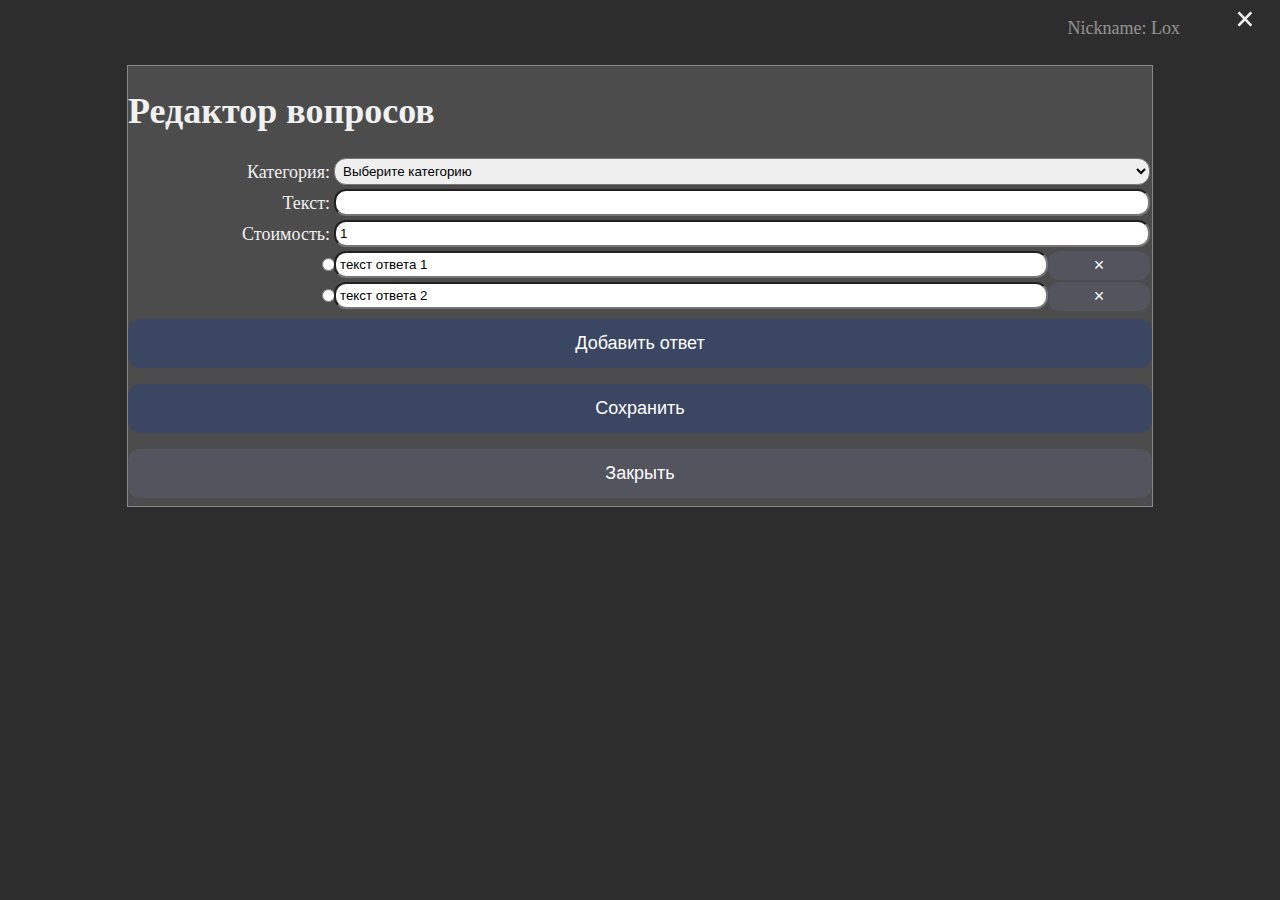
==== src/main/resources/static/quiz.html @ 8e4089d5 "loading window" ====
<!DOCTYPE html>
<html lang="ru">
<style>
</style>
<head>
    <meta charset="UTF-8">
    <title>Quiz Application</title>
    <link rel="stylesheet" type="text/css" href="quiz.css">
</head>
<body onload="initApp()">
<div id="loadingWindow" class="loading" onclick="hideLoadingWindow()">
    <div class="loading-content">
        <div class="loading-spin"></div>
    </div>
</div>
<div id="editQuestionWindow" class="modal">
    <span class="close" onclick="showMainMenu()" title="Close">&times;</span>
    <form class="modal-content animate" onsubmit="return doSubmitQuestionWindow()">
        <h1>Редактор вопросов</h1>
        <div class="table-row">
            <div class="table-cell" style="width: 20%">
                <div class="table-cell-content, right_label">
                    <label for="editQuestionWindow-category">Категория:</label>
                </div>
            </div>
            <div class="table-cell" style="width: 80%">
                <div class="table-cell-content">
                    <select id="editQuestionWindow-category" name="category" required>
                        <option disabled selected value="0">Выберите категорию</option>
                        <option value="1">Концертный зал</option>
                        <option value="2">Библиотека</option>
                        <option value="3">Лаборатория</option>
                        <option value="4">Мастерская</option>
                        <option value="5">Музей</option>
                    </select>
                </div>
            </div>
        </div>
        <div class="table-row">
            <div class="table-cell" style="width: 20%">
                <div class="table-cell-content, right_label">
                    <label for="editQuestionWindow-text">Текст:</label>
                </div>
            </div>
            <div class="table-cell" style="width: 80%">
                <div class="table-cell-content,tooltip">
                    <div class="tooltip" style="width: 100%">
                        <input type="text" id="editQuestionWindow-text" name="text" required>
                        <span class="tooltip-text">Введите текст вопроса</span>
                    </div>
                </div>
            </div>
        </div>
        <div class="table-row">
            <div class="table-cell" style="width: 20%">
                <div class="table-cell-content, right_label">
                    <label for="editQuestionWindow-value">Стоимость:</label>
                </div>
            </div>
            <div class="table-cell" style="width: 80%">
                <div class="table-cell-content">
                    <input type="number" id="editQuestionWindow-value" name="value" min="1" value="1">
                </div>
            </div>
        </div>
        <div id="editQuestionWindow-options">
            <div class="table-row" id="editQuestionWindow-option1-row">
                <div class="table-cell" style="width: 20%">
                    <div class="table-cell-content, right_label">
                        <input type="radio" name="options" value="1">
                    </div>
                </div>
                <div class="table-cell" style="width: 70%">
                    <div class="table-cell-content">
                        <input type="text" name="option-text1" required value="текст ответа 1">
                    </div>
                </div>
                <div class="table-cell" style="width: 10%">
                    <div class="table-cell-content">
                        <button onclick="onRemoveQuestionOption(1)" type="button" class="remove-button">&times;</button>
                    </div>
                </div>
            </div>
            <div class="table-row" id="editQuestionWindow-option2-row">
                <div class="table-cell" style="width: 20%">
                    <div class="table-cell-content, right_label">
                        <input type="radio" name="options" value="2">
                    </div>
                </div>
                <div class="table-cell" style="width: 70%">
                    <div class="table-cell-content">
                        <input type="text" name="option-text2" required value="текст ответа 2">
                    </div>
                </div>
                <div class="table-cell" style="width: 10%">
                    <div class="table-cell-content">
                        <button onclick="onRemoveQuestionOption(2)" type="button" class="remove-button">&times;</button>
                    </div>
                </div>
            </div>
        </div>
        <button onclick="onAddQuestionOption()" type="button" class="dialog-button">Добавить ответ</button>
        <button type="submit" id="editQuestionWindow-submit" class="dialog-button">Сохранить</button>
        <button onclick="showLoadingWindow()" type="button" class="dialog-button-close">Закрыть</button>
    </form>
</div>

<div style="right: 100px; position: absolute;">
<p>Nickname: Lox</p>
</div>
</body>
</html>
<script type="text/javascript" src="common.js"></script>
<script type="text/javascript" src="quiz.js"></script>
<script>
    var editQuestionWindow = new EditQuestionWindow()

    function initApp() {
        editQuestionWindow.element = document.getElementById('editQuestionWindow');

        showModalWindow(editQuestionWindow.element);
    }

    function showModalWindow(element) {
        element.style.display='block';
    }

    function onAddQuestionOption() {
        editQuestionWindow.addOption();
    }

    function onRemoveQuestionOption(id) {
        editQuestionWindow.removeOption(id);
    }

    function showLoadingWindow() {
        loadingWindow.show();
    }

    function hideLoadingWindow() {
        loadingWindow.hide();
    }
</script>
---- src/main/resources/static/quiz.css ----
html, body {
    height: 100%;
    background-color: #4c4c4c;
    color: #f1f1f1;
    padding: 0;
    margin: 0;
    font-size: large;
}

input[type=text], input[type=password], input[type=number], select {
    width: 100%;
    box-sizing: border-box;
    padding: 4px;
    border-radius: 12px;
}

label {
    padding-right: 8px;
}

.modal {
    display: none; /* Hidden by default */
    position: fixed; /* Stay in place */
    z-index: 1; /* Sit on top */
    left: 0;
    top: 0;
    width: 100%; /* Full width */
    height: 100%; /* Full height */
    overflow: auto; /* Enable scroll if needed */
    background-color: rgb(0,0,0); /* Fallback color */
    background-color: rgba(0,0,0,0.4); /* Black w/ opacity */
    padding-top: 60px;
}

.loading {
    display: none;
    position: fixed; /* Stay in place */
    z-index: 10; /* Sit on top */
    left: 0;
    top: 0;
    width: 100%; /* Full width */
    height: 100%; /* Full height */
    overflow: hidden;
    background-color: rgb(0,0,0); /* Fallback color */
    background-color: rgba(0,0,0,0.4); /* Black w/ opacity */
}

.loading-content {
    margin: 0;
    position: absolute;
    top: 50%;
    left: 50%;
    transform: translate(-50%, -50%);
}

.loading-spin {
    border: 12px solid #f3f3f3;
    border-radius: 50%;
    border-top: 12px solid #444444;
    width: 70px;
    height: 70px;
    animation: spin 1s linear infinite;
}

@keyframes spin {
    100% {
        transform: rotate(360deg);
    }
}

@-webkit-keyframes spin {
    100% {
        transform: rotate(360deg);
    }
}

.modal-content {
    background-color: #4c4c4c /* #fefefe*/;
    margin: 5px auto; /* 15% from the top and centered */
    border: 1px solid #888;
    width: 80%; /* Could be more or less, depending on screen size */
}

.animate {
    -webkit-animation: animatezoom 0.6s;
    animation: animatezoom 0.6s
}

@-webkit-keyframes animatezoom {
    from {-webkit-transform: scale(0)}
    to {-webkit-transform: scale(1)}
}

@keyframes animatezoom {
    from {transform: scale(0)}
    to {transform: scale(1)}
}

.close {
    position: absolute;
    right: 25px;
    top: 0;
    color: #f1f1f1;
    font-size: 35px;
    font-weight: bold;
}

.close:hover,
.close:focus {
    color: red;
    cursor: pointer;
}

form {
    border: 3px solid #f1f1f1;
}

button {
    border: none;
    cursor: pointer;
    width: 100%;
    font-size: large;
    border-radius: 12px;
}

button:enabled:hover {
    opacity: 0.8;
}

button:disabled:hover {
    cursor: not-allowed;
}

.dialog-button {
    /*background-color: #4caf50;*/
    background-color: #3B4662;
    color: white;
    padding: 14px 20px;
    margin: 8px 0;
}

.search-button {
    background-color: #54545f;
    color: white;
    padding: 4px;
    box-sizing: border-box;
}

.remove-button {
    background-color: #54545f;
    color: white;
    padding: 4px;
    box-sizing: border-box;
}

.answer-button {
    /*background-color: #4caf50;*/
    background-color: #3B4662;
    color: white;
    padding: 14px 20px;
    margin: 8px 0;
}

.dialog-button-close {
    background-color: #54545f;
    color: white;
    padding: 14px 20px;
    margin: 8px 0;
}

.dialog-button:disabled {
    background-color: #cccccc;
}

.color-success {
    background-color: coral;
}

.color-fail {
    background-color: darkgray;
}

.table-cell {
    float: left;
}

.table-cell-content {
    width: 100%;
}

.table-row {
    padding: 2px;
    clear: both;
}

.right_label {
    width: 100%;
    text-align: right;
    padding: 4px;
}

.label_wrong {
    color: red;
}

.tooltip {
    position: relative;
    display: inline-block;
}

.tooltip .tooltip-text {
    visibility: hidden;
    background-color: gray;
    padding: 5px 10px;
    border-radius: 6px;

    /*position bottom*/
    position: absolute;
    z-index:2;
    top: 100%;
    left: 5%;
}

.tooltip:hover .tooltip-text {
    visibility: visible;
}
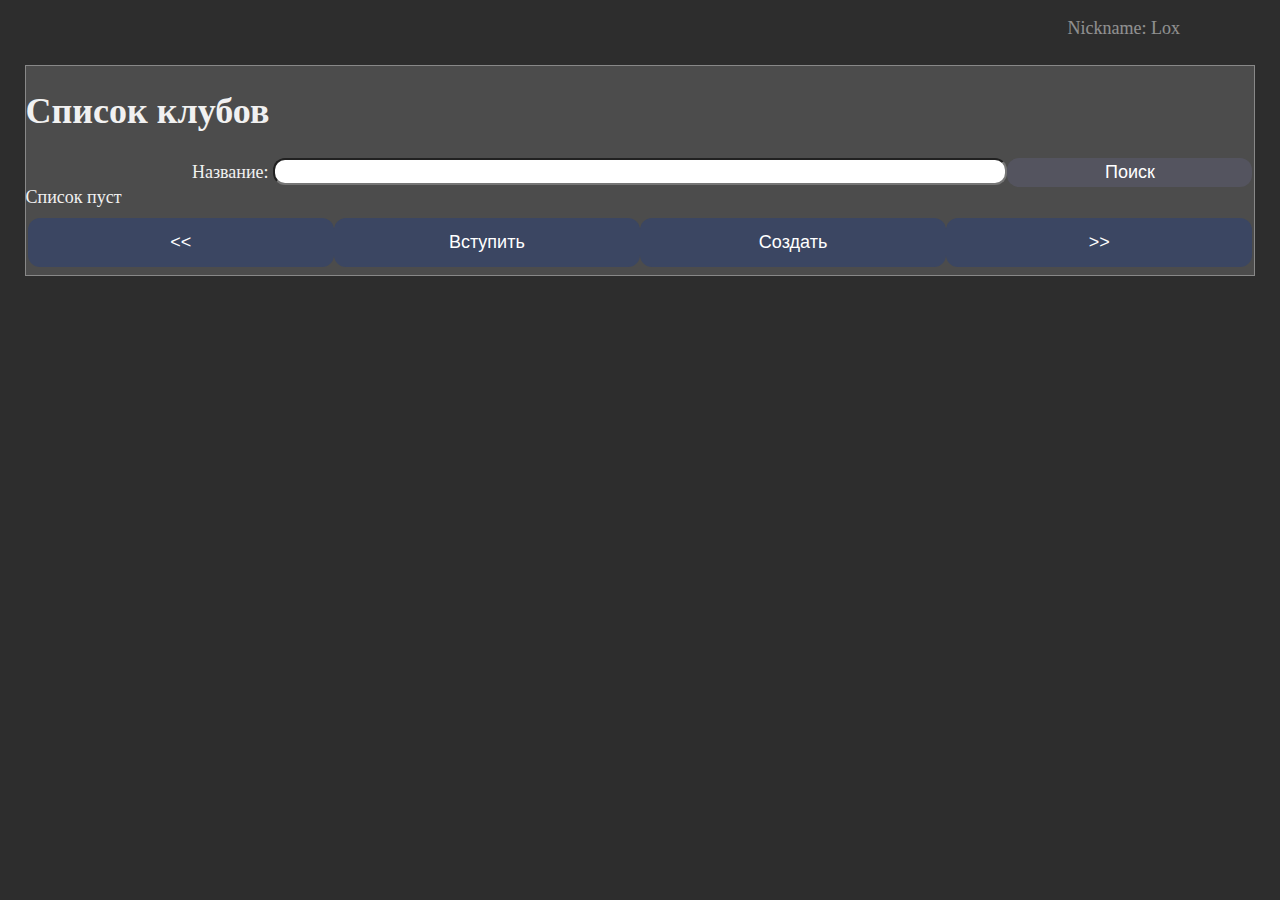
==== commit 9ddfd0e8: "clubs view" ====
--- a/src/main/resources/static/quiz.html
+++ b/src/main/resources/static/quiz.html
@@ -8,100 +8,56 @@
     <link rel="stylesheet" type="text/css" href="quiz.css">
 </head>
 <body onload="initApp()">
-<div id="loadingWindow" class="loading" onclick="hideLoadingWindow()">
-    <div class="loading-content">
-        <div class="loading-spin"></div>
-    </div>
+<div id="loadingWindow" class="loading fade-in" onclick="hideLoadingWindow()">
+    <div class="center loading-spin"></div>
 </div>
-<div id="editQuestionWindow" class="modal">
-    <span class="close" onclick="showMainMenu()" title="Close">&times;</span>
-    <form class="modal-content animate" onsubmit="return doSubmitQuestionWindow()">
-        <h1>Редактор вопросов</h1>
+<div id="clubListWindow" class="modal">
+    <form class="modal-content animate" onsubmit="return doSearchClub()">
+        <h1>Список клубов</h1>
         <div class="table-row">
             <div class="table-cell" style="width: 20%">
                 <div class="table-cell-content, right_label">
-                    <label for="editQuestionWindow-category">Категория:</label>
+                    <label for="clubListWindow-clubName">Название:</label>
                 </div>
             </div>
-            <div class="table-cell" style="width: 80%">
+            <div class="table-cell" style="width: 60%">
                 <div class="table-cell-content">
-                    <select id="editQuestionWindow-category" name="category" required>
-                        <option disabled selected value="0">Выберите категорию</option>
-                        <option value="1">Концертный зал</option>
-                        <option value="2">Библиотека</option>
-                        <option value="3">Лаборатория</option>
-                        <option value="4">Мастерская</option>
-                        <option value="5">Музей</option>
-                    </select>
+                    <input type="text" id="clubListWindow-clubName">
+                </div>
+            </div>
+            <div class="table-cell" style="width: 20%">
+                <div class="table-cell-content">
+                    <button type="submit" class="search-button">Поиск</button>
                 </div>
             </div>
         </div>
+        <div id="clubListWindow-view">
+            <button onclick="onSelectClub()" type="button" value="1" class="dialog-button">Клуб 1</button>
+            <button onclick="onSelectClub()" type="button" value="2" class="dialog-button">Клуб 2</button>
+        </div>
         <div class="table-row">
-            <div class="table-cell" style="width: 20%">
-                <div class="table-cell-content, right_label">
-                    <label for="editQuestionWindow-text">Текст:</label>
+            <div class="table-cell" style="width: 25%">
+                <div class="table-cell-content">
+                    <button onclick="onClubListWindowPrevPage()" type="button" id="clubListWindow-prevPage" class="dialog-button" title="Назад">&lt;&lt;</button>
                 </div>
             </div>
-            <div class="table-cell" style="width: 80%">
-                <div class="table-cell-content,tooltip">
-                    <div class="tooltip" style="width: 100%">
-                        <input type="text" id="editQuestionWindow-text" name="text" required>
-                        <span class="tooltip-text">Введите текст вопроса</span>
-                    </div>
+            <div class="table-cell" style="width: 25%">
+                <div class="table-cell-content">
+                    <button onclick="onClubListWindowEnterClub()" type="button" id="clubListWindow-enterClub" class="dialog-button" title="Вступить в клуб">Вступить</button>
+                </div>
+            </div>
+            <div class="table-cell" style="width: 25%">
+                <div class="table-cell-content">
+                    <button onclick="onClubListWindowCreateClub()" type="button" id="clubListWindow-createClub" class="dialog-button" title="Создать клуб">Создать</button>
+                </div>
+            </div>
+            <div class="table-cell" style="width: 25%">
+                <div class="table-cell-content">
+                    <button onclick="onClubListWindowNextPage()" type="button" id="clubListWindow-nextPage" class="dialog-button" title="Вперёд">&gt;&gt;</button>
                 </div>
             </div>
         </div>
-        <div class="table-row">
-            <div class="table-cell" style="width: 20%">
-                <div class="table-cell-content, right_label">
-                    <label for="editQuestionWindow-value">Стоимость:</label>
-                </div>
-            </div>
-            <div class="table-cell" style="width: 80%">
-                <div class="table-cell-content">
-                    <input type="number" id="editQuestionWindow-value" name="value" min="1" value="1">
-                </div>
-            </div>
-        </div>
-        <div id="editQuestionWindow-options">
-            <div class="table-row" id="editQuestionWindow-option1-row">
-                <div class="table-cell" style="width: 20%">
-                    <div class="table-cell-content, right_label">
-                        <input type="radio" name="options" value="1">
-                    </div>
-                </div>
-                <div class="table-cell" style="width: 70%">
-                    <div class="table-cell-content">
-                        <input type="text" name="option-text1" required value="текст ответа 1">
-                    </div>
-                </div>
-                <div class="table-cell" style="width: 10%">
-                    <div class="table-cell-content">
-                        <button onclick="onRemoveQuestionOption(1)" type="button" class="remove-button">&times;</button>
-                    </div>
-                </div>
-            </div>
-            <div class="table-row" id="editQuestionWindow-option2-row">
-                <div class="table-cell" style="width: 20%">
-                    <div class="table-cell-content, right_label">
-                        <input type="radio" name="options" value="2">
-                    </div>
-                </div>
-                <div class="table-cell" style="width: 70%">
-                    <div class="table-cell-content">
-                        <input type="text" name="option-text2" required value="текст ответа 2">
-                    </div>
-                </div>
-                <div class="table-cell" style="width: 10%">
-                    <div class="table-cell-content">
-                        <button onclick="onRemoveQuestionOption(2)" type="button" class="remove-button">&times;</button>
-                    </div>
-                </div>
-            </div>
-        </div>
-        <button onclick="onAddQuestionOption()" type="button" class="dialog-button">Добавить ответ</button>
-        <button type="submit" id="editQuestionWindow-submit" class="dialog-button">Сохранить</button>
-        <button onclick="showLoadingWindow()" type="button" class="dialog-button-close">Закрыть</button>
+        <div class="table-footer"></div>
     </form>
 </div>
 
@@ -113,30 +69,18 @@
 <script type="text/javascript" src="common.js"></script>
 <script type="text/javascript" src="quiz.js"></script>
 <script>
-    var editQuestionWindow = new EditQuestionWindow()
+    var clubListWindow = {element:null}
 
     function initApp() {
-        editQuestionWindow.element = document.getElementById('editQuestionWindow');
+        clubListWindow.element = document.getElementById('clubListWindow');
 
-        showModalWindow(editQuestionWindow.element);
+        showModalWindow(clubListWindow.element);
     }
 
     function showModalWindow(element) {
         element.style.display='block';
     }
 
-    function onAddQuestionOption() {
-        editQuestionWindow.addOption();
-    }
-
-    function onRemoveQuestionOption(id) {
-        editQuestionWindow.removeOption(id);
-    }
-
-    function showLoadingWindow() {
-        loadingWindow.show();
-    }
-
     function hideLoadingWindow() {
         loadingWindow.hide();
     }
--- a/src/main/resources/static/quiz.css
+++ b/src/main/resources/static/quiz.css
@@ -19,38 +19,39 @@
 }
 
 .modal {
-    display: none; /* Hidden by default */
-    position: fixed; /* Stay in place */
-    z-index: 1; /* Sit on top */
+    display: none;
+    position: fixed;
+    z-index: 1;
     left: 0;
     top: 0;
-    width: 100%; /* Full width */
-    height: 100%; /* Full height */
-    overflow: auto; /* Enable scroll if needed */
-    background-color: rgb(0,0,0); /* Fallback color */
-    background-color: rgba(0,0,0,0.4); /* Black w/ opacity */
+    width: 100%;
+    height: 100%;
+    overflow: auto;
+    background-color: rgb(0,0,0);
+    background-color: rgba(0,0,0,0.4);
     padding-top: 60px;
 }
 
 .loading {
     display: none;
-    position: fixed; /* Stay in place */
-    z-index: 10; /* Sit on top */
+    position: fixed;
+    z-index: 10;
     left: 0;
     top: 0;
-    width: 100%; /* Full width */
-    height: 100%; /* Full height */
+    width: 100%;
+    height: 100%;
     overflow: hidden;
-    background-color: rgb(0,0,0); /* Fallback color */
-    background-color: rgba(0,0,0,0.4); /* Black w/ opacity */
-}
-
-.loading-content {
-    margin: 0;
+    background-color: rgb(0,0,0);
+    background-color: rgba(0,0,0,0.4);
+}
+
+.center {
     position: absolute;
-    top: 50%;
-    left: 50%;
-    transform: translate(-50%, -50%);
+    top: 0;
+    bottom: 0;
+    left: 0;
+    right: 0;
+    margin: auto;
 }
 
 .loading-spin {
@@ -74,26 +75,47 @@
     }
 }
 
+.fade-in {
+    -webkit-animation: fade-in 1s ease;
+    animation: fade-in 1s ease;
+}
+
+@keyframes fade-in {
+    0%   {opacity: 0}
+    50%  {opacity: 0}
+    100% {opacity: 1}
+}
+
+@-webkit-keyframes fade-in {
+    0%   {opacity: 0}
+    50%  {opacity: 0}
+    100% {opacity: 1}
+}
+
 .modal-content {
-    background-color: #4c4c4c /* #fefefe*/;
-    margin: 5px auto; /* 15% from the top and centered */
+    background-color: #4c4c4c;
+    margin: 5px auto;
     border: 1px solid #888;
-    width: 80%; /* Could be more or less, depending on screen size */
+    width: 96%;
 }
 
 .animate {
-    -webkit-animation: animatezoom 0.6s;
-    animation: animatezoom 0.6s
+    -webkit-animation: animatezoom 0.4s ease-out;
+    animation: animatezoom 0.4s ease-out;
 }
 
 @-webkit-keyframes animatezoom {
-    from {-webkit-transform: scale(0)}
-    to {-webkit-transform: scale(1)}
+    /*from {-webkit-transform: scale(0); opacity: 0;}*/
+    /*to {-webkit-transform: scale(1); opacity: 1;}*/
+    0% {opacity: 0;}
+    100% {opacity: 1;}
 }
 
 @keyframes animatezoom {
-    from {transform: scale(0)}
-    to {transform: scale(1)}
+    /*from {transform: scale(0); opacity: 0;}*/
+    /*to {transform: scale(1);  opacity: 1;}*/
+    0% {opacity: 0;}
+    100% {opacity: 1;}
 }
 
 .close {
@@ -190,6 +212,10 @@
 
 .table-row {
     padding: 2px;
+    clear: both;
+}
+
+.table-footer {
     clear: both;
 }
 
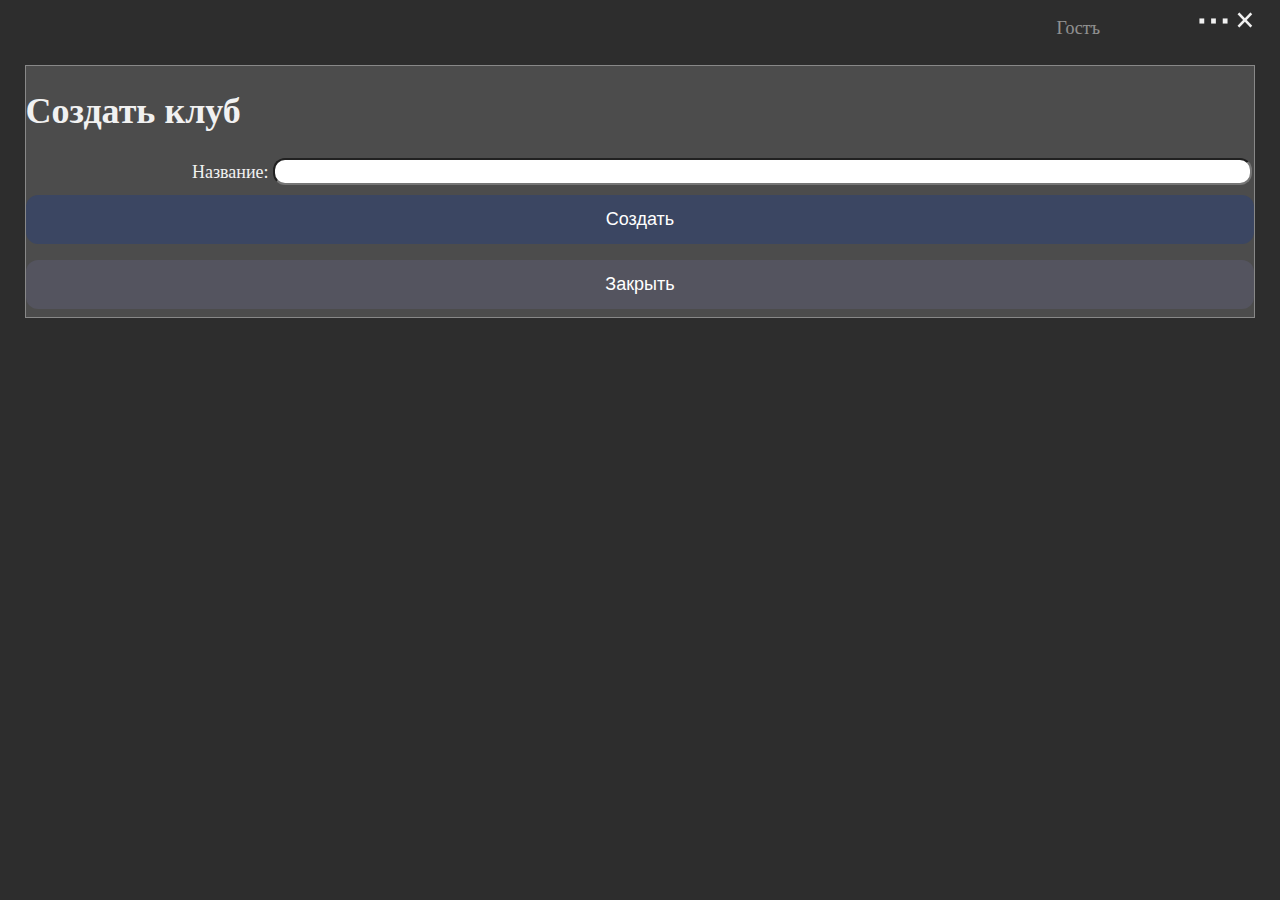
==== commit 42b250e2: "enter club request" ====
--- a/src/main/resources/static/quiz.html
+++ b/src/main/resources/static/quiz.html
@@ -11,70 +11,47 @@
 <div id="loadingWindow" class="loading fade-in" onclick="hideLoadingWindow()">
     <div class="center loading-spin"></div>
 </div>
-<div id="clubListWindow" class="modal">
-    <form class="modal-content animate" onsubmit="return doSearchClub()">
-        <h1>Список клубов</h1>
+<div id="createClubWindow" class="modal">
+    <div class="menu-bar">
+        <span class="menu-button" onclick="showMenu()" title="Menu">&ctdot;</span>
+        <span class="menu-button" onclick="showLoginWindow()" title="Close">&times;</span>
+    </div>
+    <form class="modal-content animate" onsubmit="return doCreateClub()">
+        <h1>Создать клуб</h1>
         <div class="table-row">
             <div class="table-cell" style="width: 20%">
                 <div class="table-cell-content, right_label">
-                    <label for="clubListWindow-clubName">Название:</label>
+                    <label for="createClubWindow-clubName">Название:</label>
                 </div>
             </div>
-            <div class="table-cell" style="width: 60%">
+            <div class="table-cell" style="width: 80%">
                 <div class="table-cell-content">
-                    <input type="text" id="clubListWindow-clubName">
-                </div>
-            </div>
-            <div class="table-cell" style="width: 20%">
-                <div class="table-cell-content">
-                    <button type="submit" class="search-button">Поиск</button>
+                    <input type="text" id="createClubWindow-clubName">
                 </div>
             </div>
         </div>
-        <div id="clubListWindow-view">
-            <button onclick="onSelectClub()" type="button" value="1" class="dialog-button">Клуб 1</button>
-            <button onclick="onSelectClub()" type="button" value="2" class="dialog-button">Клуб 2</button>
-        </div>
-        <div class="table-row">
-            <div class="table-cell" style="width: 25%">
-                <div class="table-cell-content">
-                    <button onclick="onClubListWindowPrevPage()" type="button" id="clubListWindow-prevPage" class="dialog-button" title="Назад">&lt;&lt;</button>
-                </div>
-            </div>
-            <div class="table-cell" style="width: 25%">
-                <div class="table-cell-content">
-                    <button onclick="onClubListWindowEnterClub()" type="button" id="clubListWindow-enterClub" class="dialog-button" title="Вступить в клуб">Вступить</button>
-                </div>
-            </div>
-            <div class="table-cell" style="width: 25%">
-                <div class="table-cell-content">
-                    <button onclick="onClubListWindowCreateClub()" type="button" id="clubListWindow-createClub" class="dialog-button" title="Создать клуб">Создать</button>
-                </div>
-            </div>
-            <div class="table-cell" style="width: 25%">
-                <div class="table-cell-content">
-                    <button onclick="onClubListWindowNextPage()" type="button" id="clubListWindow-nextPage" class="dialog-button" title="Вперёд">&gt;&gt;</button>
-                </div>
-            </div>
-        </div>
+        <button type="submit" id="createClubWindow-create" class="dialog-button">Создать</button>
+        <button onclick="showClubListWindow()" type="button" class="dialog-button-close">Закрыть</button>
         <div class="table-footer"></div>
     </form>
 </div>
 
-<div style="right: 100px; position: absolute;">
-<p>Nickname: Lox</p>
+<div id="personalInfo" style="right: 10em; position: absolute;">
+    <div id="personalInfo-name">
+        <p>Гостъ</p>
+    </div>
 </div>
 </body>
 </html>
 <script type="text/javascript" src="common.js"></script>
 <script type="text/javascript" src="quiz.js"></script>
 <script>
-    var clubListWindow = {element:null}
+    var createClubWindow = {element:null}
 
     function initApp() {
-        clubListWindow.element = document.getElementById('clubListWindow');
+        createClubWindow.element = document.getElementById('createClubWindow');
 
-        showModalWindow(clubListWindow.element);
+        showModalWindow(createClubWindow.element);
     }
 
     function showModalWindow(element) {
--- a/src/main/resources/static/quiz.css
+++ b/src/main/resources/static/quiz.css
@@ -118,17 +118,20 @@
     100% {opacity: 1;}
 }
 
-.close {
+.menu-bar {
     position: absolute;
     right: 25px;
     top: 0;
+}
+
+.menu-button {
     color: #f1f1f1;
     font-size: 35px;
     font-weight: bold;
 }
 
-.close:hover,
-.close:focus {
+.menu-button:hover,
+.menu-button:focus {
     color: red;
     cursor: pointer;
 }
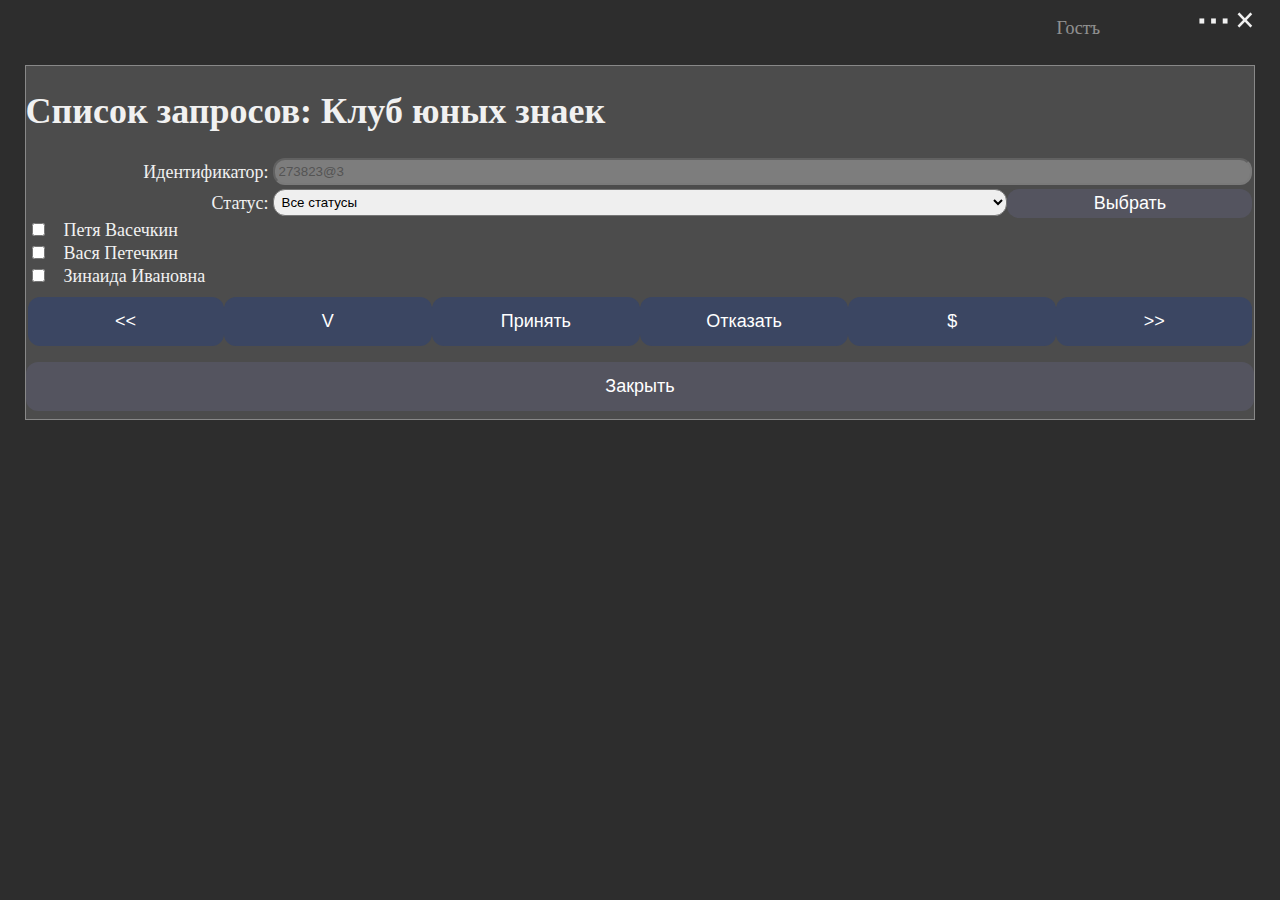
==== commit 1a837f7d: "club acceptance and resignition" ====
--- a/src/main/resources/static/quiz.html
+++ b/src/main/resources/static/quiz.html
@@ -11,28 +11,121 @@
 <div id="loadingWindow" class="loading fade-in" onclick="hideLoadingWindow()">
     <div class="center loading-spin"></div>
 </div>
-<div id="createClubWindow" class="modal">
+<div id="acceptClubWindow" class="modal">
     <div class="menu-bar">
         <span class="menu-button" onclick="showMenu()" title="Menu">&ctdot;</span>
-        <span class="menu-button" onclick="showLoginWindow()" title="Close">&times;</span>
+        <span class="menu-button" onclick="showClubListWindow()" title="Close">&times;</span>
     </div>
-    <form class="modal-content animate" onsubmit="return doCreateClub()">
-        <h1>Создать клуб</h1>
+    <form class="modal-content animate" onsubmit="return doLoadAcceptClubWindow()">
+        <div id="acceptClubWindow-title">
+            <h1>Список запросов: Клуб юных знаек</h1>
+        </div>
         <div class="table-row">
             <div class="table-cell" style="width: 20%">
                 <div class="table-cell-content, right_label">
-                    <label for="createClubWindow-clubName">Название:</label>
+                    <label for="acceptClubWindow-clubUid">Идентификатор:</label>
                 </div>
             </div>
             <div class="table-cell" style="width: 80%">
                 <div class="table-cell-content">
-                    <input type="text" id="createClubWindow-clubName">
+                    <input type="text" id="acceptClubWindow-clubUid" value="273823@3" disabled>
                 </div>
             </div>
         </div>
-        <button type="submit" id="createClubWindow-create" class="dialog-button">Создать</button>
+        <div class="table-row">
+            <div class="table-cell" style="width: 20%">
+                <div class="table-cell-content, right_label">
+                    <label for="acceptClubWindow-status">Статус:</label>
+                </div>
+            </div>
+            <div class="table-cell" style="width: 60%">
+                <div class="table-cell-content">
+                    <select id="acceptClubWindow-status" name="status">
+                        <option selected value="NONE">Все статусы</option>
+                        <option value="PENDING">В ожидании</option>
+                        <option value="RESIGNED">Отказано</option>
+                        <option value="SUCCESS">Принятые</option>
+                    </select>
+
+                </div>
+            </div>
+            <div class="table-cell" style="width: 20%">
+                <div class="table-cell-content">
+                    <button onclick="doLoadAcceptClubWindow()" type="submit" class="search-button">Выбрать</button>
+                </div>
+            </div>
+        </div>
+        <div id="acceptClubWindow-view">
+            <div class="table-row">
+                <div class="table-cell" style="width: 2em">
+                    <div class="table-cell-content">
+                        <input type="checkbox" name="requests" value="1" id="acceptClubWindow-request1">
+                    </div>
+                </div>
+                <div class="table-cell">
+                    <div class="table-cell-content">
+                        <label for="acceptClubWindow-request1">Петя Васечкин</label>
+                    </div>
+                </div>
+            </div>
+            <div class="table-row">
+                <div class="table-cell" style="width: 2em">
+                    <div class="table-cell-content">
+                        <input type="checkbox" name="requests" value="2" id="acceptClubWindow-request2">
+                    </div>
+                </div>
+                <div class="table-cell">
+                    <div class="table-cell-content">
+                        <label for="acceptClubWindow-request2">Вася Петечкин</label>
+                    </div>
+                </div>
+            </div>
+            <div class="table-row">
+                <div class="table-cell" style="width: 2em">
+                    <div class="table-cell-content">
+                        <input type="checkbox" name="requests" value="3" id="acceptClubWindow-request3">
+                    </div>
+                </div>
+                <div class="table-cell">
+                    <div class="table-cell-content">
+                        <label for="acceptClubWindow-request3">Зинаида Ивановна</label>
+                    </div>
+                </div>
+            </div>
+        </div>
+        <div class="table-row">
+            <div class="table-cell" style="width: 16%">
+                <div class="table-cell-content">
+                    <button onclick="onAcceptClubWindowPrevPage()" type="button" id="acceptClubWindow-prevPage" class="dialog-button" title="Назад">&lt;&lt;</button>
+                </div>
+            </div>
+            <div class="table-cell" style="width: 17%">
+                <div class="table-cell-content">
+                    <button onclick="onSelectAll('acceptClubWindow')" type="button" id="acceptClubWindow-selectAll" class="dialog-button" title="Выделить всё">V</button>
+                </div>
+            </div>
+            <div class="table-cell" style="width: 17%">
+                <div class="table-cell-content">
+                    <button onclick="doSubmitAcceptClubWindow()" type="button" id="acceptClubWindow-accept" class="dialog-button">Принять</button>
+                </div>
+            </div>
+            <div class="table-cell" style="width: 17%">
+                <div class="table-cell-content">
+                    <button onclick="doSubmitAcceptClubWindow()" type="button" id="acceptClubWindow-resign" class="dialog-button">Отказать</button>
+                </div>
+            </div>
+            <div class="table-cell" style="width: 17%">
+                <div class="table-cell-content">
+                    <button onclick="onInvertAll('acceptClubWindow')" type="button" id="acceptClubWindow-invertAll" class="dialog-button" title="Инвертировать выделение">$</button>
+                </div>
+            </div>
+            <div class="table-cell" style="width: 16%">
+                <div class="table-cell-content">
+                    <button onclick="onAcceptClubWindowNextPage()" type="button" id="acceptClubWindow-nextPage" class="dialog-button" title="Вперёд">&gt;&gt;</button>
+                </div>
+            </div>
+        </div>
         <button onclick="showClubListWindow()" type="button" class="dialog-button-close">Закрыть</button>
-        <div class="table-footer"></div>
     </form>
 </div>
 
@@ -46,12 +139,12 @@
 <script type="text/javascript" src="common.js"></script>
 <script type="text/javascript" src="quiz.js"></script>
 <script>
-    var createClubWindow = {element:null}
+    var acceptClubWindow = {element:null}
 
     function initApp() {
-        createClubWindow.element = document.getElementById('createClubWindow');
+        acceptClubWindow.element = document.getElementById('acceptClubWindow');
 
-        showModalWindow(createClubWindow.element);
+        showModalWindow(acceptClubWindow.element);
     }
 
     function showModalWindow(element) {
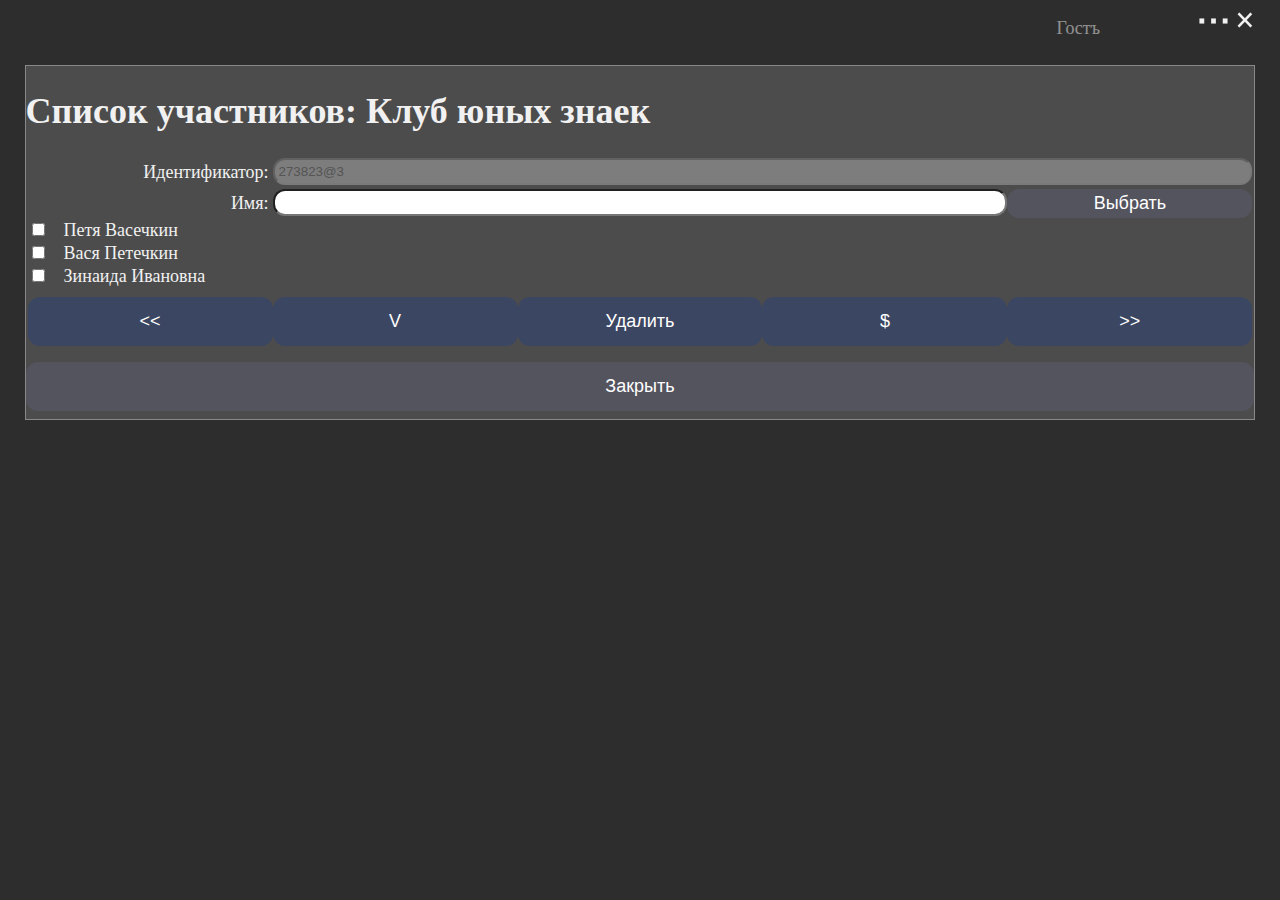
==== commit bfe6506b: "club acceptance and resignition ref" ====
--- a/src/main/resources/static/quiz.html
+++ b/src/main/resources/static/quiz.html
@@ -11,121 +11,110 @@
 <div id="loadingWindow" class="loading fade-in" onclick="hideLoadingWindow()">
     <div class="center loading-spin"></div>
 </div>
-<div id="acceptClubWindow" class="modal">
+<div id="participantClubWindow" class="modal">
     <div class="menu-bar">
         <span class="menu-button" onclick="showMenu()" title="Menu">&ctdot;</span>
-        <span class="menu-button" onclick="showClubListWindow()" title="Close">&times;</span>
+        <span class="menu-button" onclick="showMainMenu()" title="Close">&times;</span>
     </div>
     <form class="modal-content animate" onsubmit="return doLoadAcceptClubWindow()">
-        <div id="acceptClubWindow-title">
-            <h1>Список запросов: Клуб юных знаек</h1>
+        <div id="participantClubWindow-title">
+            <h1>Список участников: Клуб юных знаек</h1>
         </div>
         <div class="table-row">
             <div class="table-cell" style="width: 20%">
                 <div class="table-cell-content, right_label">
-                    <label for="acceptClubWindow-clubUid">Идентификатор:</label>
+                    <label for="participantClubWindow-clubUid">Идентификатор:</label>
                 </div>
             </div>
             <div class="table-cell" style="width: 80%">
                 <div class="table-cell-content">
-                    <input type="text" id="acceptClubWindow-clubUid" value="273823@3" disabled>
+                    <input type="text" id="participantClubWindow-clubUid" value="273823@3" disabled>
                 </div>
             </div>
         </div>
         <div class="table-row">
             <div class="table-cell" style="width: 20%">
                 <div class="table-cell-content, right_label">
-                    <label for="acceptClubWindow-status">Статус:</label>
+                    <label for="participantClubWindow-nickname">Имя:</label>
                 </div>
             </div>
             <div class="table-cell" style="width: 60%">
                 <div class="table-cell-content">
-                    <select id="acceptClubWindow-status" name="status">
-                        <option selected value="NONE">Все статусы</option>
-                        <option value="PENDING">В ожидании</option>
-                        <option value="RESIGNED">Отказано</option>
-                        <option value="SUCCESS">Принятые</option>
-                    </select>
-
+                    <input type="text" id="participantClubWindow-nickname" name="nickname">
                 </div>
             </div>
             <div class="table-cell" style="width: 20%">
                 <div class="table-cell-content">
-                    <button onclick="doLoadAcceptClubWindow()" type="submit" class="search-button">Выбрать</button>
+                    <button type="submit" class="search-button">Выбрать</button>
                 </div>
             </div>
         </div>
-        <div id="acceptClubWindow-view">
+        <div id="participantClubWindow-view">
             <div class="table-row">
                 <div class="table-cell" style="width: 2em">
                     <div class="table-cell-content">
-                        <input type="checkbox" name="requests" value="1" id="acceptClubWindow-request1">
+                        <input type="checkbox" name="participants" value="1" id="participantClubWindow-participant1">
                     </div>
                 </div>
                 <div class="table-cell">
                     <div class="table-cell-content">
-                        <label for="acceptClubWindow-request1">Петя Васечкин</label>
+                        <label for="participantClubWindow-participant1">Петя Васечкин</label>
                     </div>
                 </div>
             </div>
             <div class="table-row">
                 <div class="table-cell" style="width: 2em">
                     <div class="table-cell-content">
-                        <input type="checkbox" name="requests" value="2" id="acceptClubWindow-request2">
+                        <input type="checkbox" name="participants" value="2" id="participantClubWindow-participant2">
                     </div>
                 </div>
                 <div class="table-cell">
                     <div class="table-cell-content">
-                        <label for="acceptClubWindow-request2">Вася Петечкин</label>
+                        <label for="participantClubWindow-participant2">Вася Петечкин</label>
                     </div>
                 </div>
             </div>
             <div class="table-row">
                 <div class="table-cell" style="width: 2em">
                     <div class="table-cell-content">
-                        <input type="checkbox" name="requests" value="3" id="acceptClubWindow-request3">
+                        <input type="checkbox" name="participants" value="3" id="participantClubWindow-participant3">
                     </div>
                 </div>
                 <div class="table-cell">
                     <div class="table-cell-content">
-                        <label for="acceptClubWindow-request3">Зинаида Ивановна</label>
+                        <label for="participantClubWindow-participant3">Зинаида Ивановна</label>
                     </div>
                 </div>
             </div>
         </div>
         <div class="table-row">
-            <div class="table-cell" style="width: 16%">
+            <div class="table-cell" style="width: 20%">
                 <div class="table-cell-content">
-                    <button onclick="onAcceptClubWindowPrevPage()" type="button" id="acceptClubWindow-prevPage" class="dialog-button" title="Назад">&lt;&lt;</button>
+                    <button onclick="onParticipantClubWindowPrevPage()" type="button" id="participantClubWindow-prevPage" class="dialog-button" title="Назад">&lt;&lt;</button>
                 </div>
             </div>
-            <div class="table-cell" style="width: 17%">
+            <div class="table-cell" style="width: 20%">
                 <div class="table-cell-content">
-                    <button onclick="onSelectAll('acceptClubWindow')" type="button" id="acceptClubWindow-selectAll" class="dialog-button" title="Выделить всё">V</button>
+                    <button onclick="onSelectAll('participantClubWindow')" type="button" id="participantClubWindow-selectAll" class="dialog-button" title="Выделить всё">V</button>
                 </div>
             </div>
-            <div class="table-cell" style="width: 17%">
+            <div class="table-cell" style="width: 20%">
                 <div class="table-cell-content">
-                    <button onclick="doSubmitAcceptClubWindow()" type="button" id="acceptClubWindow-accept" class="dialog-button">Принять</button>
+                    <button onclick="doParticipantClubWindowResign()" type="button" id="participantClubWindow-resign" class="dialog-button">Удалить</button>
                 </div>
             </div>
-            <div class="table-cell" style="width: 17%">
+            <div class="table-cell" style="width: 20%">
                 <div class="table-cell-content">
-                    <button onclick="doSubmitAcceptClubWindow()" type="button" id="acceptClubWindow-resign" class="dialog-button">Отказать</button>
+                    <button onclick="onInvertAll('participantClubWindow')" type="button" id="participantClubWindow-invertAll" class="dialog-button" title="Инвертировать выделение">$</button>
                 </div>
             </div>
-            <div class="table-cell" style="width: 17%">
+            <div class="table-cell" style="width: 20%">
                 <div class="table-cell-content">
-                    <button onclick="onInvertAll('acceptClubWindow')" type="button" id="acceptClubWindow-invertAll" class="dialog-button" title="Инвертировать выделение">$</button>
-                </div>
-            </div>
-            <div class="table-cell" style="width: 16%">
-                <div class="table-cell-content">
-                    <button onclick="onAcceptClubWindowNextPage()" type="button" id="acceptClubWindow-nextPage" class="dialog-button" title="Вперёд">&gt;&gt;</button>
+                    <button onclick="onParticipantClubWindowNextPage()" type="button" id="participantClubWindow-nextPage" class="dialog-button" title="Вперёд">&gt;&gt;</button>
                 </div>
             </div>
         </div>
-        <button onclick="showClubListWindow()" type="button" class="dialog-button-close">Закрыть</button>
+        <button onclick="showMainMenu()" type="button" class="dialog-button-close">Закрыть</button>
     </form>
 </div>
 
@@ -139,12 +128,12 @@
 <script type="text/javascript" src="common.js"></script>
 <script type="text/javascript" src="quiz.js"></script>
 <script>
-    var acceptClubWindow = {element:null}
+    var participantClubWindow = {element:null}
 
     function initApp() {
-        acceptClubWindow.element = document.getElementById('acceptClubWindow');
+        participantClubWindow.element = document.getElementById('participantClubWindow');
 
-        showModalWindow(acceptClubWindow.element);
+        showModalWindow(participantClubWindow.element);
     }
 
     function showModalWindow(element) {
